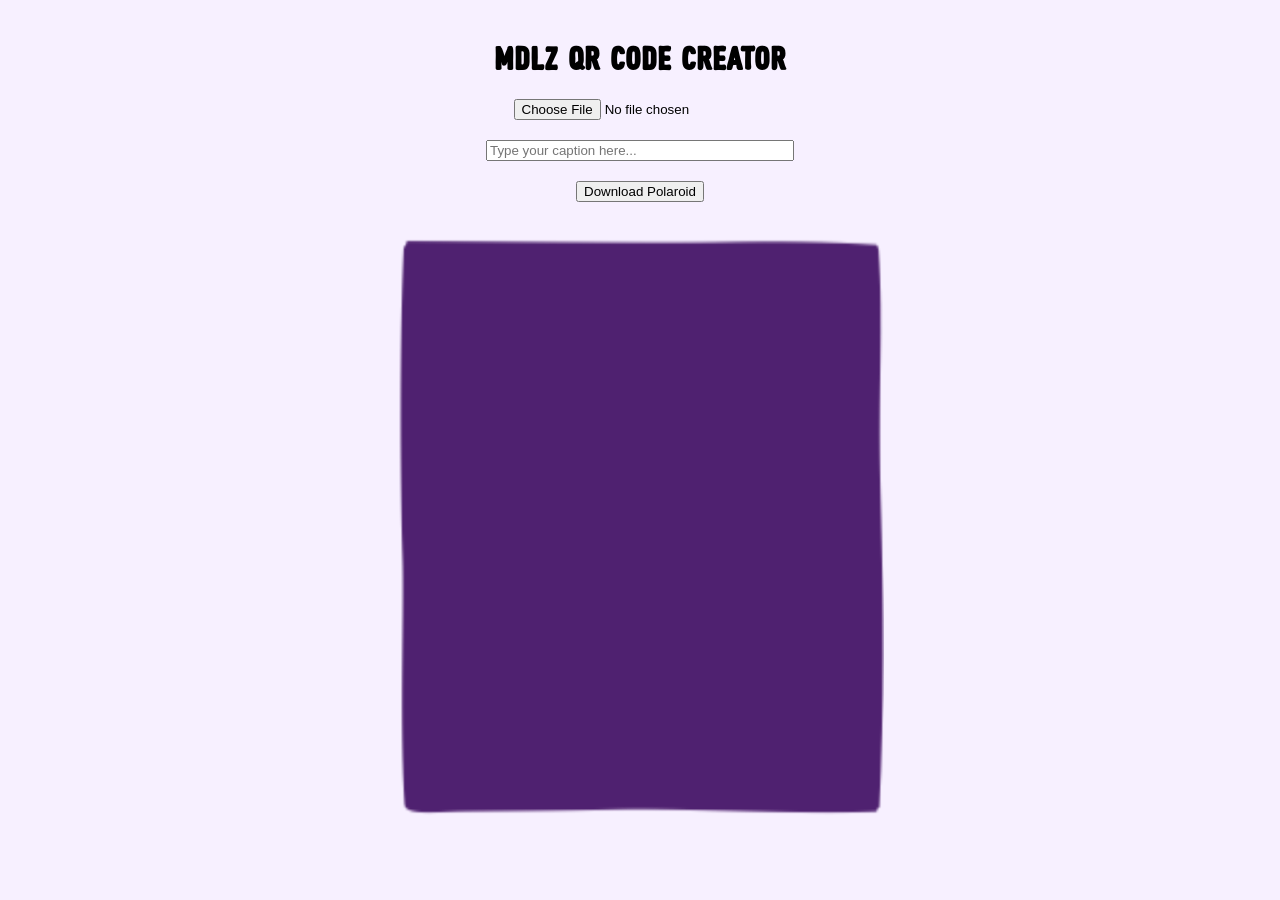
==== index.html @ c769ec16 "QR Code formatter Automated QR code format generator that allows captioning and formatting." ====
<!DOCTYPE html>
<html lang="en">
<head>
  <meta charset="UTF-8">
  <title>MDLZ QR Code Creator</title>
  <link rel="stylesheet" href="styles.css">
</head>
<body>

  <h1>MDLZ QR Code Creator</h1>

  <div class="controls">
    <input type="file" id="imageInput" accept="image/*"><br><br>
    <input type="text" id="caption" placeholder="Type your caption here..." style="width: 300px;"><br><br>
    <button onclick="downloadImage()">Download Polaroid</button>
  </div>

  <canvas id="polaroidCanvas" width="500" height="600"></canvas>

  <script src="script.js"></script>
</body>
</html>
---- styles.css ----
@font-face {
    font-family: 'MDLZ';
    src: url('fonts/MDLZBITETYPE-REGULAR_0\ 3.OTF') format('truetype');
}

body {
    font-family: 'MDLZ';
    text-align: center;
    background: #f7f0ff;
    margin: 0;
    padding: 1em 0;
    overflow: hidden;
    height: 100vh;
    box-sizing: border-box;
}

.controls {
    margin-bottom: 1em;
}

canvas {
    margin-top: 1em;
    border: 1px #ccc;
    background: transparent;
    max-height: 65vh;
    height: auto;
}
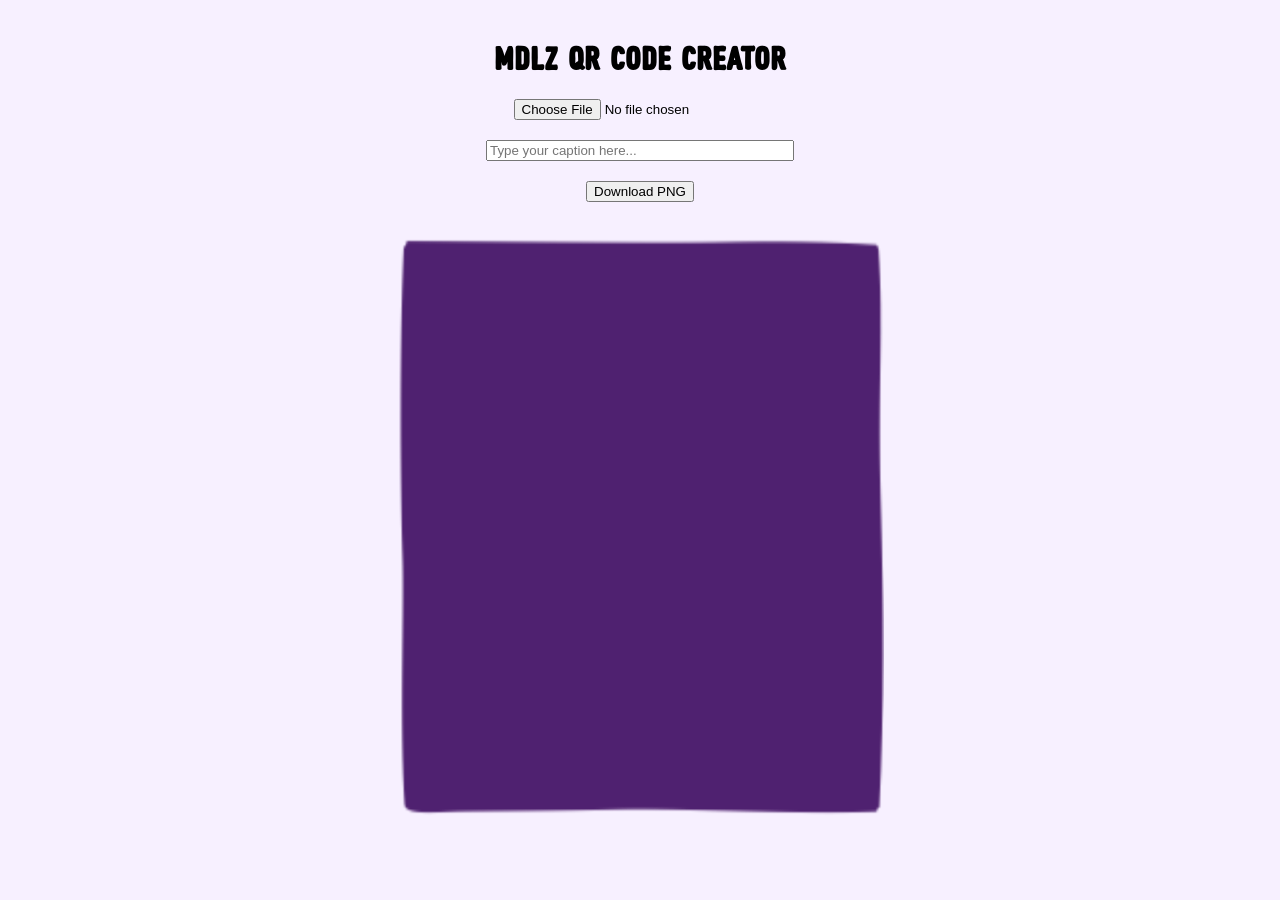
==== commit a95fb3fe: "change polaroid to png" ====
--- a/index.html
+++ b/index.html
@@ -12,11 +12,11 @@
   <div class="controls">
     <input type="file" id="imageInput" accept="image/*"><br><br>
     <input type="text" id="caption" placeholder="Type your caption here..." style="width: 300px;"><br><br>
-    <button onclick="downloadImage()">Download Polaroid</button>
+    <button onclick="downloadImage()">Download PNG</button>
   </div>
 
   <canvas id="polaroidCanvas" width="500" height="600"></canvas>
 
   <script src="script.js"></script>
 </body>
-</html>+</html>
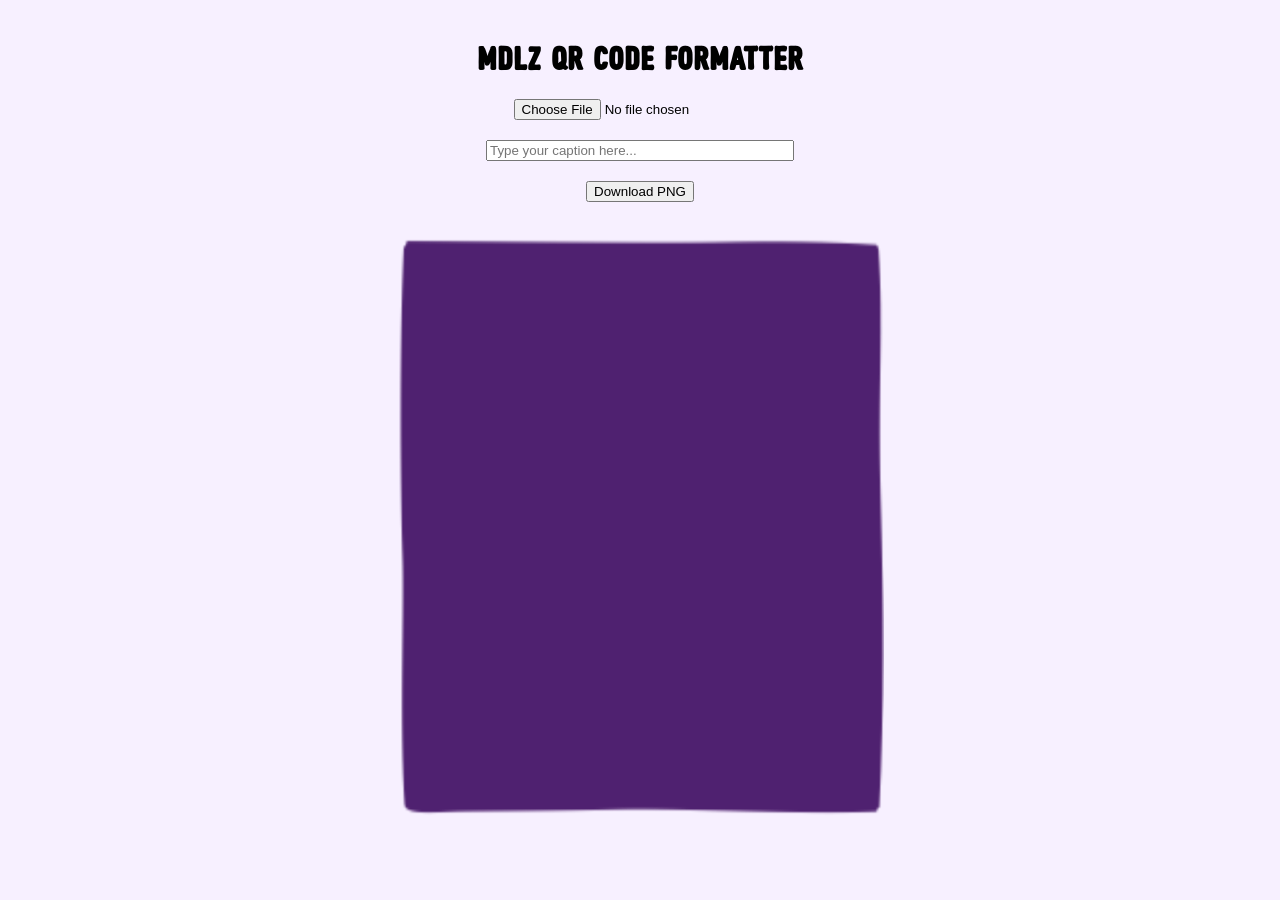
==== commit 0384dd9e: "minor title change" ====
--- a/index.html
+++ b/index.html
@@ -2,12 +2,12 @@
 <html lang="en">
 <head>
   <meta charset="UTF-8">
-  <title>MDLZ QR Code Creator</title>
+  <title>MDLZ QR Code Formatter</title>
   <link rel="stylesheet" href="styles.css">
 </head>
 <body>
 
-  <h1>MDLZ QR Code Creator</h1>
+  <h1>MDLZ QR Code Formatter</h1>
 
   <div class="controls">
     <input type="file" id="imageInput" accept="image/*"><br><br>
--- a/styles.css
+++ b/styles.css
@@ -20,7 +20,6 @@
 
 canvas {
     margin-top: 1em;
-    border: 1px #ccc;
     background: transparent;
     max-height: 65vh;
     height: auto;
